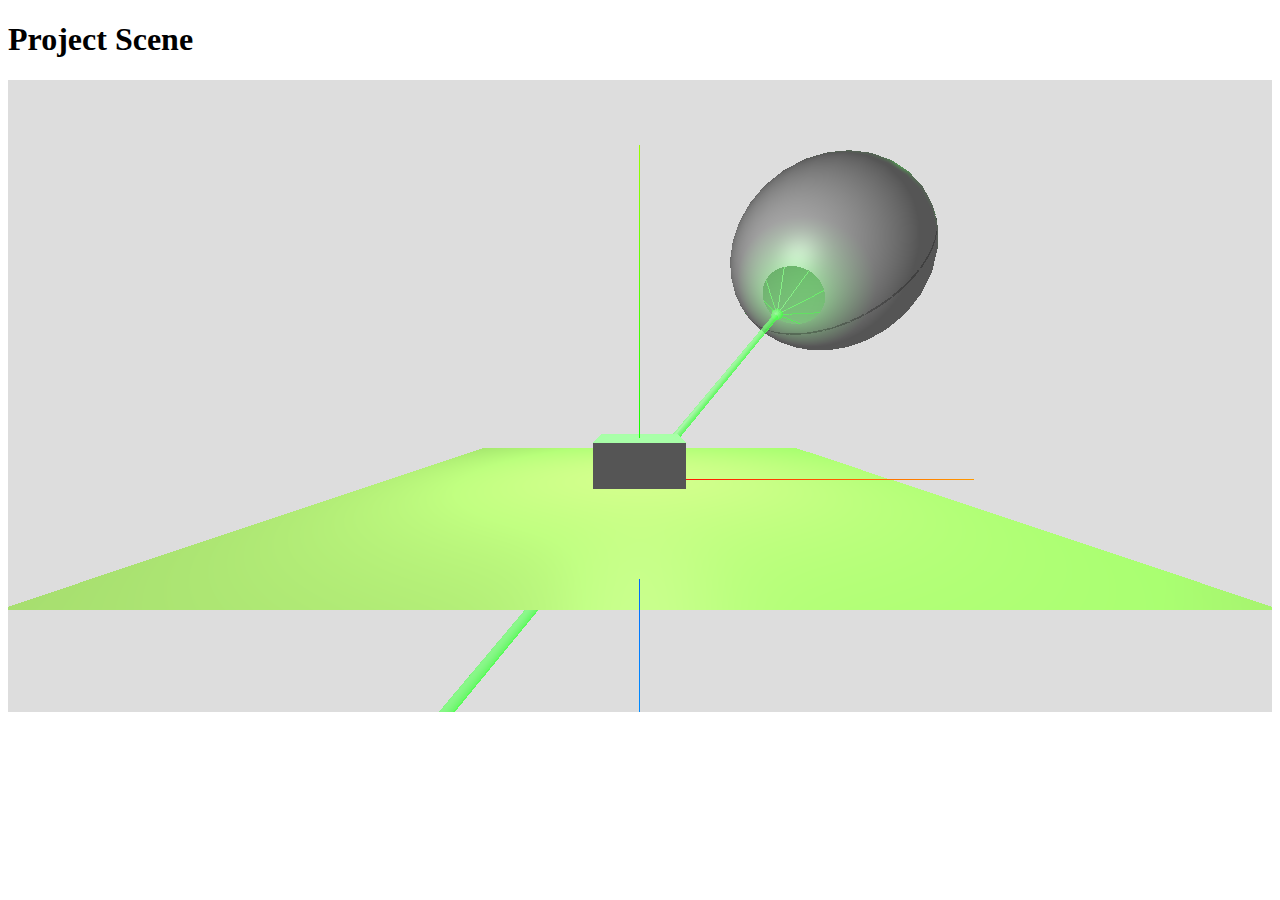
==== project_scene.html @ 2bed8ee9 "FInished changing over from a TW renderer to a standard renderer function." ====
<!DOCTYPE html>
<html lang="en">

<head>
    <meta http-equiv="Content-Type" content="text/html; charset=UTF-8">

    <title>Project Scene</title>
    <link href="./css/styles.css" rel="stylesheet" type="text/css">
    <style>
        canvas {
            display: block;
            margin: 10px auto;
            width: 100%;
            height: 100%;
        }
    </style>

    <script src="./js/three.js"></script>
    <script src="./js/OrbitControls.js"></script>
    <script src="./js/tw.js"></script>
    <script src="./js/SceneUtils.js"></script>
</head>

<body>
    <h1>Project Scene</h1>
    <script>
        // ================================================================
        // Add Global Parameters:

        var plainParams = {
            width: 30,
            height: 30,
            wSegments: 10, // width segments
            hSegments: 10, // height segments
        }
        var deathStarParams = {
            // ---- coordinate positions: -----
            X: 20,
            Y: 20,
            Z: -20,
            // ----- Outer shell (hull): ------
            hullRadius: 10,
            hullWSegments: 32,
            hullHSegments: 32,
            hullThetaStart: 0.3,
            // ----- cannon: ------------------
            //cannonThetaStart: -0.3,
            cannonThetaLength: -0.3, // Inverse of the theta start on the hull.
            //cannonThetaLength: -Math.PI * 4,
        }
        var laserParams = {
            // cone base ( 8 merged lasers ):
            laserMergeRadius: 2, 
            laserMergeHeight: 4,
            laserMergeRSegs: 8, // Radial segments
            laserMergeOpenEnded: true,
            // ----- laserBeam base: ----------
            beamBaseRadius: 0.5,
            // ----- laserbeam proper: --------
            beamRadius: 0.25,
            beamHeight: Math.abs(deathStarParams.X) + Math.abs(deathStarParams.Z),
        }
        var explosionParams = {
            coreRadius: 8,
            coreSegments: 32, // width segments
        }
        var pointLightParams = {
            intensity: 1,
            distance: 0,
            decay: 2,
        }
        var cameraParams = {
            near: 1,
            far: 250,
            fov: 75,                // degrees
            aspectRatio: 700 / 500,   // from dimensions of the canvas, see CSS
            atX: 0, //0
            atY: 0, //0
            atZ: 0, //0
            eyeX: 30, //30
            eyeY: 50, //50
            eyeZ: -75, //-75
            upX: 0,
            upY: 1,
            upZ: 0
        };

        // ================================================================
        // Add materials:

        var sceneMaterials = [
            // 0. Material for Tatooine's desert floor.
            new THREE.MeshPhongMaterial({
                color: new THREE.Color("tan"), // color
                side: THREE.DoubleSide, // sides
            }),
            // 1. Material for the death-star frame ("hull").
            new THREE.MeshPhongMaterial({
                color: new THREE.Color("darkgrey"), // color
                side: THREE.SingleSide, // sides: show outside surface
            }),
            // 2. Material for the concave sphere / cannon of the Death Star
            new THREE.MeshPhongMaterial({
                color: new THREE.Color("grey"),
                side: THREE.DoubleSide,
            }),
            // 3. Phong material used for the 8-laser base of the Death Star:
            new THREE.MeshPhongMaterial({
                color: new THREE.Color("lightgreen"),
                side: THREE.DoubleSide,
                emissive: new THREE.Color("green"),
                emissiveIntensity: 255.0,
                transparent: true,
                opacity: 0.5,
                wireframe: true,
            }),
            // 4. Phong material used for the main laserbeam of the Death Star:
            new THREE.MeshPhongMaterial({
                color: new THREE.Color("lightgreen"),
                side: THREE.DoubleSide,
                emissive: new THREE.Color("green"),
                emissiveIntensity: 255.0,
                transparent: true,
                opacity: 0.75,
            }),
            // 5. Phong material used for the core of a explosion:
            new THREE.MeshPhongMaterial({
                color: new THREE.Color("white"),
                side: THREE.DoubleSide,
                emissive: new THREE.Color("lightyellow"),
                emissiveIntensity: 0.5,
                //transparent: true,
                //opacity: 0.75,
            }),
            // 6. Phong material used for the shockwave of a explosion:
            new THREE.MeshPhongMaterial({
                color: new THREE.Color("lightyellow"),
                side: THREE.DoubleSide,
                emissive: new THREE.Color("yellow"),
                emissiveIntensity: 0.5,
                //transparent: true,
                //opacity: 0.75,
            }),
        ];

        // ================================================================
        // Add functions:
        // ----------------------------------------------------------------
        // Object functions ( lights, meshes, etc. ):
        
        /**
         * MakePlain() creates a template plane geometry, which acts as the
         * desert floor of our scene.
         */
        function makePlain() {

            var params = plainParams;

            var plainGeom = new THREE.PlaneGeometry( 
                params.width,
                params.height,
                params.wSegments,
                params.hSegments,
            );
            var plainMesh = new THREE.Mesh( plainGeom, sceneMaterials[0] );
            // Adjust plain as needed:
            plainMesh.rotation.set( (Math.PI/2), 0, 0 );
            // Return the completed plain:
            return plainMesh;
        }

        /**
         * function makeDeathStar() creates the death star, by generating
         * a new Object3D and calling sub-functions to add meshes into it.
         */
        function makeDeathStar(){

            var params = deathStarParams;

            var deathStar = new THREE.Object3D();

            // Add Death Star hull:
            var hullGeom = new THREE.SphereGeometry( 
                params.hullRadius, // radius
                params.hullWSegments, // width segments
                params.hullHSegments, // height segments
                0, // phiStart ( default )
                (Math.PI * 2), //phiLength ( default )
                params.hullThetaStart, // thetaStart: controls hole in the sphere.
                Math.PI, // thetaLength ( default )
            );
            var hullMesh = new THREE.Mesh( hullGeom, sceneMaterials[1] );
            hullMesh.rotation.set( Math.PI/2, 0, 0); // align mesh to Z axis.

            // Add Death Star cannon:
            var cannonGeom = new THREE.SphereGeometry(
                params.hullRadius, // radius
                params.hullWSegments, // width segments
                params.hullHSegments, // height segments
                0, // phiStart ( default )
                (Math.PI * 2), //phiLength ( default )
                0, // thetaStart (default )
                params.cannonThetaLength, // thetaLength: controls where sphere
                                          // starts generating length-wise.
            );
            var cannonMesh = new THREE.Mesh( cannonGeom, sceneMaterials[2] );
            // Adjust cannon position:
            cannonMesh.position.set( 0, 0, (params.hullRadius * 1.911));
            cannonMesh.rotation.set( (-Math.PI/2), 0, 0); // Fit cannon

            // Add Death Star ring:
            var ringGeometry = new THREE.CylinderGeometry(
                params.hullRadius, // radiusTop
                params.hullRadius, // radiusBottom
                0.25, // height
                64, // radialSegments
                1, // heightSegments
                true, // open-ended
            );
            var ringMesh = new THREE.Mesh( ringGeometry, sceneMaterials[2] );
            ringMesh.rotation.set( (Math.PI/7), 0 ,0);

            // combine meshes into the death star:
            deathStar.add( hullMesh );
            deathStar.add( cannonMesh );
            deathStar.add( ringMesh );

            var laser = addLaser();
            deathStar.add(laser);

            // Adjust base merging lasers to align with the cannon
            laser.rotation.set( (Math.PI/2), 0, 0)
            laser.position.set( 0, 0, ((deathStarParams.hullRadius * 1.87)/2));

            return deathStar;
        }

        /**
         * addLaser() creates the laser the Death Star will shoot. It is comprised
         * of a cone representing 8 joining lasers at the base, as well as one
         * main laser which can be adjusted and illuminated dynamically.
         */
        function addLaser() {

            var params = laserParams;

            var laser = new THREE.Object3D();

            // Make the 8-beam conjoining base of the laser from a cone:
            var laserBaseGeom = new THREE.ConeGeometry( 
                (deathStarParams.hullThetaStart * deathStarParams.hullRadius) + 0.1, // radius
                //params.laserMergeRadius, // radius
                params.laserMergeHeight, // height
                params.laserMergeRSegs, // radial segments
                1, // height segments
                params.laserMergeOpenEnded, // open-ended.
            );
            var laserBaseMesh = new THREE.Mesh( laserBaseGeom, sceneMaterials[3] );
            laserBaseMesh.position.set( 0, (params.laserMergeHeight/2), 0);
            laser.add( laserBaseMesh );

            // Add illumination to the merging lasers.
            var baseLight = makePointLight("green");
            baseLight.position.set( 0, (params.laserMergeHeight), 0);
            laser.add(baseLight);

            // Add conjoining point of all 8 lasers:
            var beamBaseGeom = new THREE.SphereGeometry( params.beamBaseRadius, 16 );
            var beamBaseMesh = new THREE.Mesh( beamBaseGeom, sceneMaterials[4] );
            beamBaseMesh.position.set( 0, (params.laserMergeHeight), 0);
            laser.add( beamBaseMesh );

            // Add the main laserbeam cylander:
            var mainLaserGeom = new THREE.CylinderGeometry(
                params.beamRadius, // cylander top radius
                params.beamRadius, // cylander radius bottom
                params.beamHeight, // cylander height
            );
            var mainLaserMesh = new THREE.Mesh( mainLaserGeom, sceneMaterials[4] );
            // Adjust the laserbeam so that it starts from the beam base always:
            mainLaserMesh.position.set( 0, (params.beamHeight/2)+params.laserMergeHeight, 0)
            laser.add( mainLaserMesh );

            // Add illumination to the main laserbeam:
            var laserLight = makeLaserLight();
            laserLight.position.set( 0, params.laserMergeHeight, 0 );
            laser.add( laserLight );

            return laser;
        }

        /**
         * makeExplosion() generates an explosion at the origin, used to indicate 
         * the detonation of the Death Star's laserbeam on Tatooine.
         */
        function makeExplosion() {

            var params = explosionParams;

            var explosion = new THREE.Object3D();

            // Add a central core to the explosion:
            var coreGeom = new THREE.SphereGeometry(
                params.coreRadius, // radius
                params.coreSegments, // Width segments
                params.coreSegments, // Height segments
            );
            var coreMesh = new THREE.Mesh( coreGeom, sceneMaterials[5] );
            explosion.add( coreMesh );

            // Add the shockwave to the explosion:
            var waveGeom = new THREE.RingGeometry(
                params.coreRadius, // inner radius
                params.coreRadius * ( params.coreRadius / 5 ), // outer radius
                32, // theta segments ( roundness )
                1, // phi segemnts
            );
            var waveMesh = new THREE.Mesh( waveGeom, sceneMaterials[6] );
            waveMesh.rotation.set(Math.PI/2, 0, 0);
            waveMesh.position.set( 0, 0.5, 0 );
            explosion.add( waveMesh );

            // Add illumination to the explosion:
            var pointLight = makePointLight("lightyellow");
            pointLight.position.set( 0, 0.5, 0);
            explosion.add( pointLight );

            // Return the completed explosion:
            return explosion;
        }

         // ----------------------------------------------------------------
        // Lighting functions:
        // This is where we will add the ambient light, the point lights from
        // the twin suns, and the directional/spotlight from the laser.

        /**
         * makeAmbientLight() generates a new ambient light to illuminate the scene.
         */
        function makeAmbientLight() {
            
            var ambientLight = new THREE.AmbientLight(
                new THREE.Color("grey"), // color
                1 // intensity
            );

            return ambientLight;
        }

        /**
         * makePointLight() generates a new point light. Used with the twin suns
         * of the scene.
         */
        function makePointLight( lightColor ) {

            var params = pointLightParams;
            var pointLight = new THREE.PointLight(
                new THREE.Color( lightColor ),
                params.intensity,
                params.distance,
                params.decay,
            );
            return pointLight;
        }

        /**
         * makeLaserLight() creates a new directional light, which is then
         * applied to the Death Star laser to help make it glow / illuminate buildings.
         */
        function makeLaserLight() {

            var laserLight = new THREE.DirectionalLight(
                new THREE.Color("green"), // color
                1, // intensity
            );
            // Since the light's target is automatically the origin, no target is needed.
            return laserLight;
        }
        

        // ----------------------------------------------------------------
        // GUI / animation / camera functions:

        /**
         * updateDeathStar() takes the parameters for the Death Star's
         * position and updates them, then re-renders the scene accordingly.
         * This will be used for animation purposes.
         */
        function updateDeathStar() {

            var params = deathStarParams;
            deathStar.position.set( 
                params.X,
                params.Y,
                params.Z,
            );
            deathStar.lookAt( 0, 0, 0); // Lock Death Star to face origin point.
        }

        /**
         * makeCamera() generates a new adjustible camera for the scene.
         */
        function makeCamera() {

            var params = cameraParams;

            var camera = new THREE.PerspectiveCamera(
                params.fov,
                params.aspectRatio,
                params.near,
                params.far,
            );
            // Adjust camera position:
            camera.position.set(params.eyeX, params.eyeY, params.eyeZ);
            camera.up.set(params.upX, params.upY, params.upZ);
            camera.lookAt(new THREE.Vector3(params.atX, params.atY, params.atZ));
            return camera;
        }
        /*
        function setupCamera(cameraParameters) {
            // Set up an abbreviation 
            var cp = cameraParameters;
            // Create an initial camera with the desired shape
            var camera = new THREE.PerspectiveCamera(cp.fov, cp.aspectRatio, cp.near, cp.far);
            // Set the camera location and orientation
            camera.position.set(cp.eyeX, cp.eyeY, cp.eyeZ);
            camera.up.set(cp.upX, cp.upY, cp.upZ);
            camera.lookAt(new THREE.Vector3(cp.atX, cp.atY, cp.atZ));
            return camera;
        }
        */

        function render() {
            // A render function; assume global variables scene, renderer, and camera
            renderer.render(scene, camera);
        }

        // ================================================================
        //                 BUILD SCENE:
        // ================================================================
        
        var scene = new THREE.Scene();

        // ----------------------------------------------------------------
        // Add renderer:
        var renderer = new THREE.WebGLRenderer();
        // ----------------------------------------------------------------
        // Add camera:
        var camera = makeCamera();
        scene.add(camera);
        // ----------------------------------------------------------------
        // Add objects:
        var ambientLight = makeAmbientLight();
        scene.add(ambientLight);

        var testPointLight = makePointLight("grey");
        testPointLight.position.set( 0, 15, 0);
        scene.add(testPointLight);

        var desert = makePlain();
        scene.add(desert);

        var deathStar = makeDeathStar();
        scene.add(deathStar);

        updateDeathStar();

        var explosion = makeExplosion();
        //scene.add(explosion);

        var testBuilding = new THREE.BoxGeometry(5, 5, 5);
        var testMesh =  new THREE.Mesh( testBuilding, sceneMaterials[1] );
        scene.add( testMesh );

        // Render the complete scene.
        render();

        // ================================================================
        // Add camera setup:

        var state = TW.cameraSetup(renderer,
            scene,
            {
                minx: -10, maxx: 10,
                miny: 0, maxy: 10,
                minz: -10, maxz: 10
            });
        
        state.axisHelper.visible = true;
        TW.render();

        // ================================================================
        // Add GUI:





    </script>
</body>

</html>
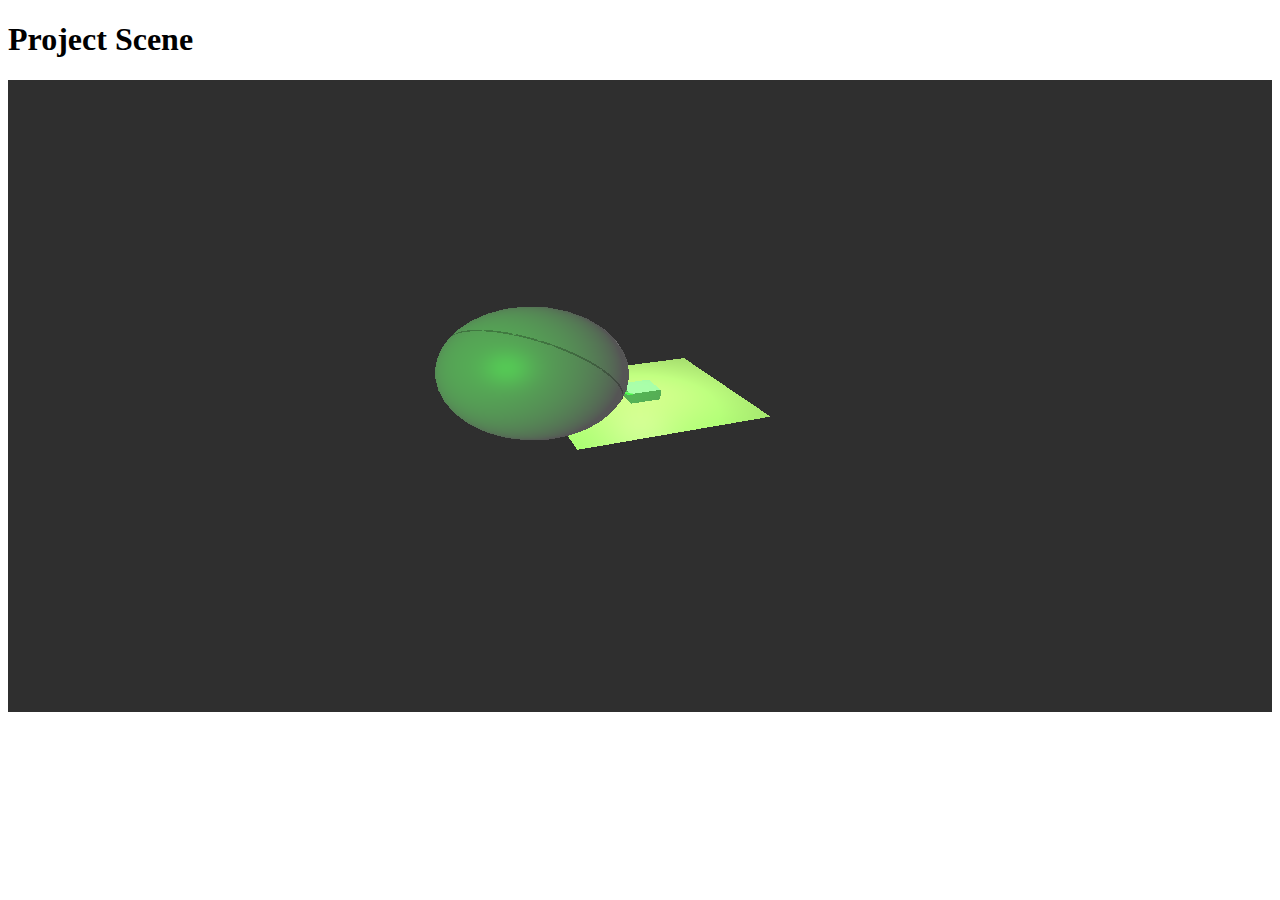
==== commit e593bc9b: "Disabled remaining TW camera setup. Controls can now toggle between orbital and fixed. Adding in key" ====
--- a/project_scene.html
+++ b/project_scene.html
@@ -416,19 +416,24 @@
             camera.lookAt(new THREE.Vector3(params.atX, params.atY, params.atZ));
             return camera;
         }
-        /*
-        function setupCamera(cameraParameters) {
-            // Set up an abbreviation 
-            var cp = cameraParameters;
-            // Create an initial camera with the desired shape
-            var camera = new THREE.PerspectiveCamera(cp.fov, cp.aspectRatio, cp.near, cp.far);
-            // Set the camera location and orientation
-            camera.position.set(cp.eyeX, cp.eyeY, cp.eyeZ);
-            camera.up.set(cp.upX, cp.upY, cp.upZ);
-            camera.lookAt(new THREE.Vector3(cp.atX, cp.atY, cp.atZ));
-            return camera;
-        }
-        */
+        
+        function updateCamera() {
+            scene.remove(camera);
+            camera = makeCamera();
+            scene.add(camera);
+
+            if (enableOrbitControls) {
+                cameraControls = new THREE.OrbitControls(camera, canvas);
+                setupCameraControls(cameraControls);
+            }
+            render();
+        }
+
+        function setupCameraControls(cameraControls) {
+            cameraControls.addEventListener('change', render);
+            cameraControls.update();
+            console.log("setUpCameraControls: Camera controls set.")
+        }
 
         function render() {
             // A render function; assume global variables scene, renderer, and camera
@@ -444,10 +449,27 @@
         // ----------------------------------------------------------------
         // Add renderer:
         var renderer = new THREE.WebGLRenderer();
+
+        // ----------------------------------------------------------------
+        // Add canvas:             
+        var canvas = renderer.domElement;
+        var parent = document.body;
+        parent.appendChild(canvas);
+        renderer.setSize(canvas.clientWidth, canvas.clientHeight);
+        renderer.setClearColor(new THREE.Color(0x2f2f2f), 1);
+
         // ----------------------------------------------------------------
         // Add camera:
         var camera = makeCamera();
         scene.add(camera);
+
+        var enableOrbitControls = true;
+
+        var cameraControls = new THREE.OrbitControls(camera, canvas);
+        if (enableOrbitControls == true ) { //only configure if we enable it
+            //set up camera controls so we can use mouse to pan around scene
+            setupCameraControls(cameraControls);
+        }
         // ----------------------------------------------------------------
         // Add objects:
         var ambientLight = makeAmbientLight();
@@ -478,6 +500,7 @@
         // ================================================================
         // Add camera setup:
 
+        /*
         var state = TW.cameraSetup(renderer,
             scene,
             {
@@ -488,6 +511,7 @@
         
         state.axisHelper.visible = true;
         TW.render();
+        */
 
         // ================================================================
         // Add GUI:
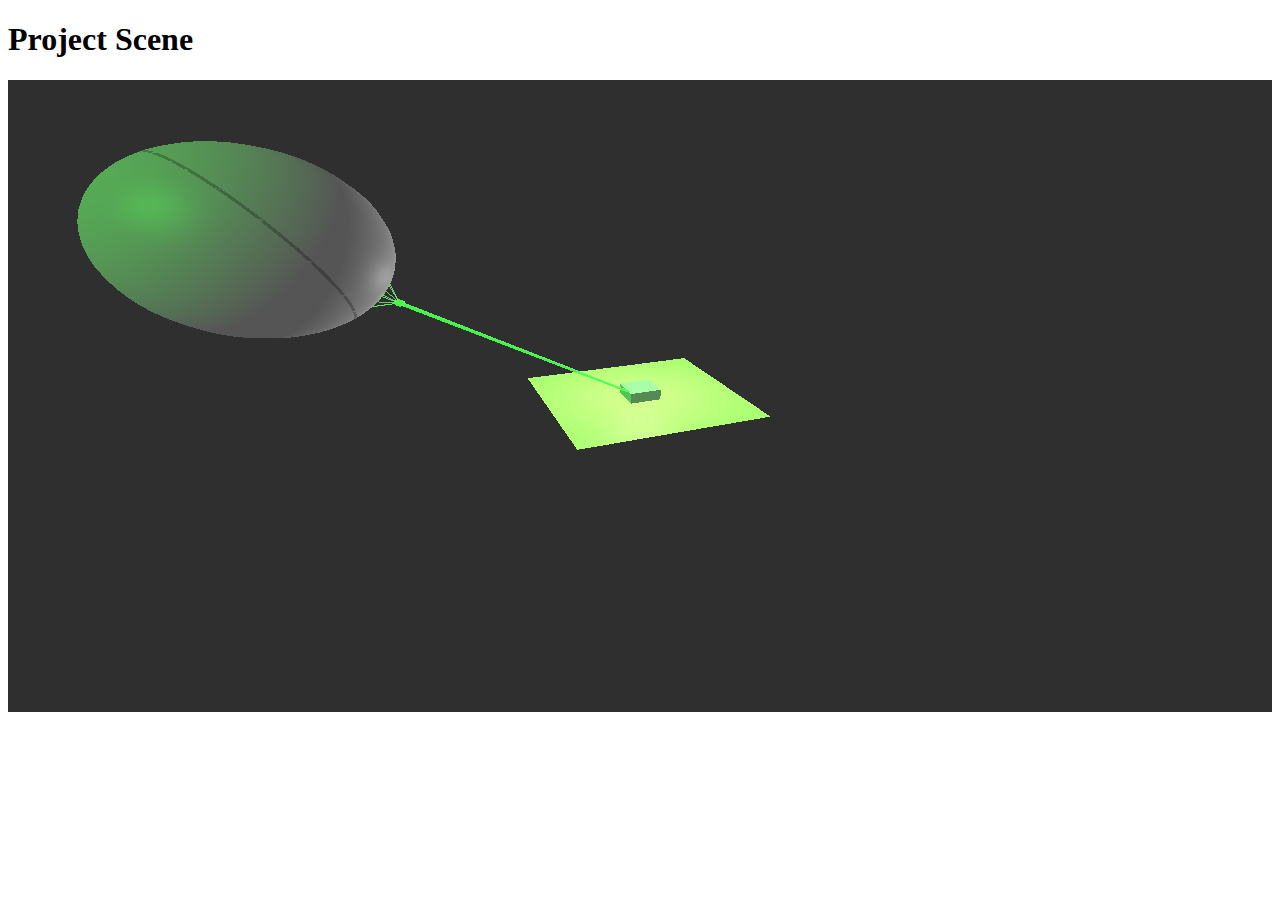
==== commit f5e19e5f: "I have added some basic camera angles the user may now change between with buttons 1 and 2." ====
--- a/project_scene.html
+++ b/project_scene.html
@@ -35,8 +35,8 @@
         }
         var deathStarParams = {
             // ---- coordinate positions: -----
-            X: 20,
-            Y: 20,
+            X: 40,
+            Y: 40,
             Z: -20,
             // ----- Outer shell (hull): ------
             hullRadius: 10,
@@ -72,8 +72,8 @@
         var cameraParams = {
             near: 1,
             far: 250,
-            fov: 75,                // degrees
-            aspectRatio: 700 / 500,   // from dimensions of the canvas, see CSS
+            fov: 75, // degrees
+            aspectRatio: 700 / 500, // from dimensions of the canvas, see CSS
             atX: 0, //0
             atY: 0, //0
             atZ: 0, //0
@@ -463,7 +463,7 @@
         var camera = makeCamera();
         scene.add(camera);
 
-        var enableOrbitControls = true;
+        var enableOrbitControls = false; // !!! IMPORTANT !!! 
 
         var cameraControls = new THREE.OrbitControls(camera, canvas);
         if (enableOrbitControls == true ) { //only configure if we enable it
@@ -498,20 +498,35 @@
         render();
 
         // ================================================================
-        // Add camera setup:
-
-        /*
-        var state = TW.cameraSetup(renderer,
-            scene,
-            {
-                minx: -10, maxx: 10,
-                miny: 0, maxy: 10,
-                minz: -10, maxz: 10
-            });
-        
-        state.axisHelper.visible = true;
-        TW.render();
-        */
+        // Add camera controls:
+
+        document.addEventListener("keypress", (event) => {
+            const key = event.key;
+            switch(key) {
+                case "1": // Origin, looking towards the Death Star.
+                    // change camera position:
+                    cameraParams.eyeX = (deathStarParams.X/2)*-1;
+                    cameraParams.eyeY = 3;
+                    cameraParams.eyeZ = (deathStarParams.Z/2)*-1;
+                    // change camera target:
+                    cameraParams.atX = deathStarParams.X;
+                    cameraParams.atY = deathStarParams.Y/2;
+                    cameraParams.atZ = deathStarParams.Z;
+                    updateCamera();
+                    break;
+                case "2": // The bridge of the Death Star, looking at Tatooine
+                    // change camera position:
+                    cameraParams.eyeX = deathStarParams.X;
+                    cameraParams.eyeY = deathStarParams.Y;
+                    cameraParams.eyeZ = deathStarParams.Z;
+                    // change camera target:
+                    cameraParams.atX = 0;
+                    cameraParams.atY = 0;
+                    cameraParams.atZ = 0;
+                    updateCamera();
+                    break;
+            }
+        });
 
         // ================================================================
         // Add GUI:
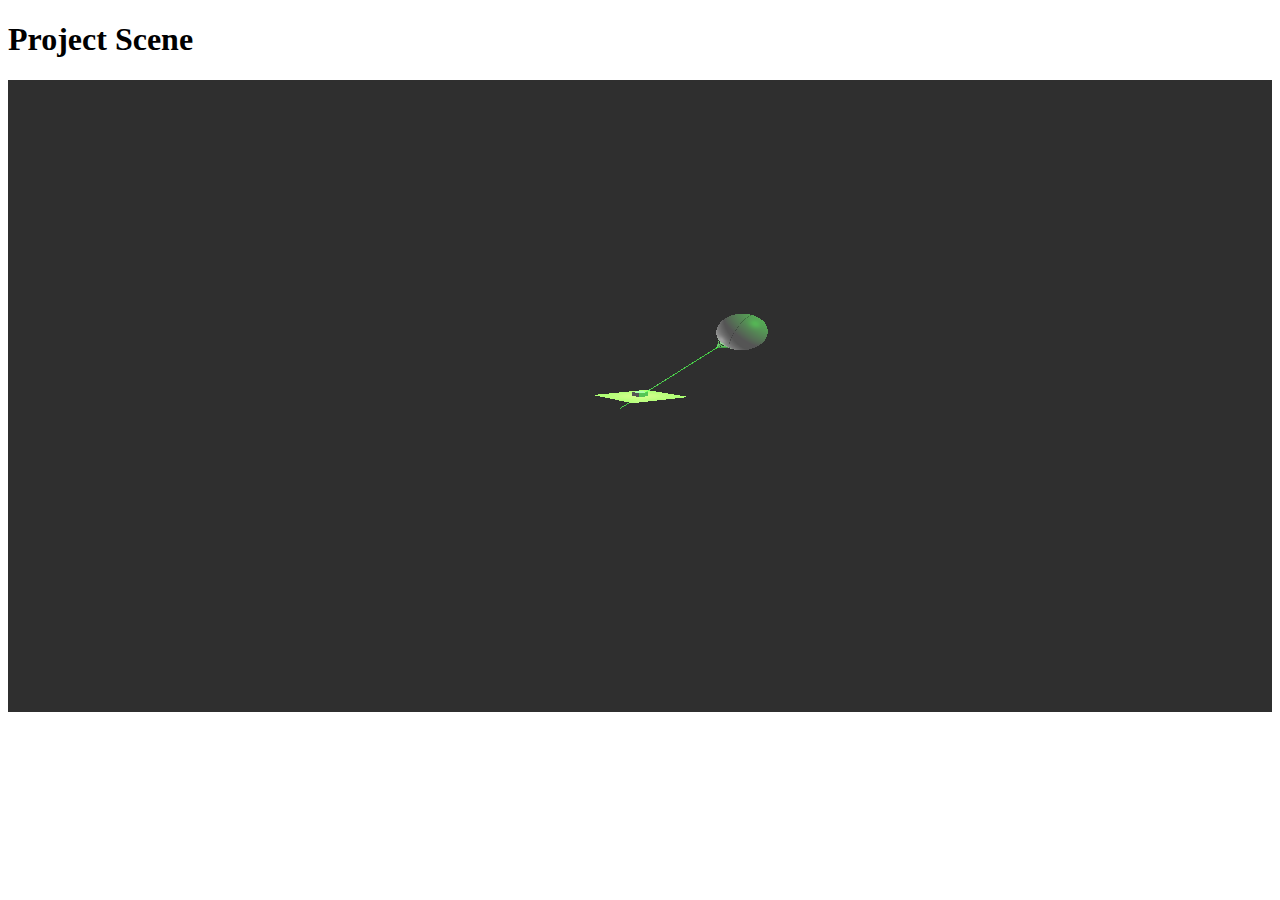
==== commit 891fad5e: "change: relocate camera functions to js/utils/js" ====
--- a/project_scene.html
+++ b/project_scene.html
@@ -1,541 +1,505 @@
 <!DOCTYPE html>
 <html lang="en">
-
-<head>
-    <meta http-equiv="Content-Type" content="text/html; charset=UTF-8">
-
-    <title>Project Scene</title>
-    <link href="./css/styles.css" rel="stylesheet" type="text/css">
-    <style>
-        canvas {
-            display: block;
-            margin: 10px auto;
-            width: 100%;
-            height: 100%;
-        }
-    </style>
-
-    <script src="./js/three.js"></script>
-    <script src="./js/OrbitControls.js"></script>
-    <script src="./js/tw.js"></script>
-    <script src="./js/SceneUtils.js"></script>
-</head>
-
-<body>
-    <h1>Project Scene</h1>
-    <script>
-        // ================================================================
-        // Add Global Parameters:
-
-        var plainParams = {
-            width: 30,
-            height: 30,
-            wSegments: 10, // width segments
-            hSegments: 10, // height segments
-        }
-        var deathStarParams = {
-            // ---- coordinate positions: -----
-            X: 40,
-            Y: 40,
-            Z: -20,
-            // ----- Outer shell (hull): ------
-            hullRadius: 10,
-            hullWSegments: 32,
-            hullHSegments: 32,
-            hullThetaStart: 0.3,
-            // ----- cannon: ------------------
-            //cannonThetaStart: -0.3,
-            cannonThetaLength: -0.3, // Inverse of the theta start on the hull.
-            //cannonThetaLength: -Math.PI * 4,
-        }
-        var laserParams = {
-            // cone base ( 8 merged lasers ):
-            laserMergeRadius: 2, 
-            laserMergeHeight: 4,
-            laserMergeRSegs: 8, // Radial segments
-            laserMergeOpenEnded: true,
-            // ----- laserBeam base: ----------
-            beamBaseRadius: 0.5,
-            // ----- laserbeam proper: --------
-            beamRadius: 0.25,
-            beamHeight: Math.abs(deathStarParams.X) + Math.abs(deathStarParams.Z),
-        }
-        var explosionParams = {
-            coreRadius: 8,
-            coreSegments: 32, // width segments
-        }
-        var pointLightParams = {
-            intensity: 1,
-            distance: 0,
-            decay: 2,
-        }
-        var cameraParams = {
-            near: 1,
-            far: 250,
-            fov: 75, // degrees
-            aspectRatio: 700 / 500, // from dimensions of the canvas, see CSS
-            atX: 0, //0
-            atY: 0, //0
-            atZ: 0, //0
-            eyeX: 30, //30
-            eyeY: 50, //50
-            eyeZ: -75, //-75
-            upX: 0,
-            upY: 1,
-            upZ: 0
-        };
-
-        // ================================================================
-        // Add materials:
-
-        var sceneMaterials = [
-            // 0. Material for Tatooine's desert floor.
-            new THREE.MeshPhongMaterial({
-                color: new THREE.Color("tan"), // color
-                side: THREE.DoubleSide, // sides
-            }),
-            // 1. Material for the death-star frame ("hull").
-            new THREE.MeshPhongMaterial({
-                color: new THREE.Color("darkgrey"), // color
-                side: THREE.SingleSide, // sides: show outside surface
-            }),
-            // 2. Material for the concave sphere / cannon of the Death Star
-            new THREE.MeshPhongMaterial({
-                color: new THREE.Color("grey"),
-                side: THREE.DoubleSide,
-            }),
-            // 3. Phong material used for the 8-laser base of the Death Star:
-            new THREE.MeshPhongMaterial({
-                color: new THREE.Color("lightgreen"),
-                side: THREE.DoubleSide,
-                emissive: new THREE.Color("green"),
-                emissiveIntensity: 255.0,
-                transparent: true,
-                opacity: 0.5,
-                wireframe: true,
-            }),
-            // 4. Phong material used for the main laserbeam of the Death Star:
-            new THREE.MeshPhongMaterial({
-                color: new THREE.Color("lightgreen"),
-                side: THREE.DoubleSide,
-                emissive: new THREE.Color("green"),
-                emissiveIntensity: 255.0,
-                transparent: true,
-                opacity: 0.75,
-            }),
-            // 5. Phong material used for the core of a explosion:
-            new THREE.MeshPhongMaterial({
-                color: new THREE.Color("white"),
-                side: THREE.DoubleSide,
-                emissive: new THREE.Color("lightyellow"),
-                emissiveIntensity: 0.5,
-                //transparent: true,
-                //opacity: 0.75,
-            }),
-            // 6. Phong material used for the shockwave of a explosion:
-            new THREE.MeshPhongMaterial({
-                color: new THREE.Color("lightyellow"),
-                side: THREE.DoubleSide,
-                emissive: new THREE.Color("yellow"),
-                emissiveIntensity: 0.5,
-                //transparent: true,
-                //opacity: 0.75,
-            }),
-        ];
-
-        // ================================================================
-        // Add functions:
-        // ----------------------------------------------------------------
-        // Object functions ( lights, meshes, etc. ):
-        
-        /**
-         * MakePlain() creates a template plane geometry, which acts as the
-         * desert floor of our scene.
-         */
-        function makePlain() {
-
-            var params = plainParams;
-
-            var plainGeom = new THREE.PlaneGeometry( 
-                params.width,
-                params.height,
-                params.wSegments,
-                params.hSegments,
-            );
-            var plainMesh = new THREE.Mesh( plainGeom, sceneMaterials[0] );
-            // Adjust plain as needed:
-            plainMesh.rotation.set( (Math.PI/2), 0, 0 );
-            // Return the completed plain:
-            return plainMesh;
-        }
-
-        /**
-         * function makeDeathStar() creates the death star, by generating
-         * a new Object3D and calling sub-functions to add meshes into it.
-         */
-        function makeDeathStar(){
-
-            var params = deathStarParams;
-
-            var deathStar = new THREE.Object3D();
-
-            // Add Death Star hull:
-            var hullGeom = new THREE.SphereGeometry( 
-                params.hullRadius, // radius
-                params.hullWSegments, // width segments
-                params.hullHSegments, // height segments
-                0, // phiStart ( default )
-                (Math.PI * 2), //phiLength ( default )
-                params.hullThetaStart, // thetaStart: controls hole in the sphere.
-                Math.PI, // thetaLength ( default )
-            );
-            var hullMesh = new THREE.Mesh( hullGeom, sceneMaterials[1] );
-            hullMesh.rotation.set( Math.PI/2, 0, 0); // align mesh to Z axis.
-
-            // Add Death Star cannon:
-            var cannonGeom = new THREE.SphereGeometry(
-                params.hullRadius, // radius
-                params.hullWSegments, // width segments
-                params.hullHSegments, // height segments
-                0, // phiStart ( default )
-                (Math.PI * 2), //phiLength ( default )
-                0, // thetaStart (default )
-                params.cannonThetaLength, // thetaLength: controls where sphere
-                                          // starts generating length-wise.
-            );
-            var cannonMesh = new THREE.Mesh( cannonGeom, sceneMaterials[2] );
-            // Adjust cannon position:
-            cannonMesh.position.set( 0, 0, (params.hullRadius * 1.911));
-            cannonMesh.rotation.set( (-Math.PI/2), 0, 0); // Fit cannon
-
-            // Add Death Star ring:
-            var ringGeometry = new THREE.CylinderGeometry(
-                params.hullRadius, // radiusTop
-                params.hullRadius, // radiusBottom
-                0.25, // height
-                64, // radialSegments
-                1, // heightSegments
-                true, // open-ended
-            );
-            var ringMesh = new THREE.Mesh( ringGeometry, sceneMaterials[2] );
-            ringMesh.rotation.set( (Math.PI/7), 0 ,0);
-
-            // combine meshes into the death star:
-            deathStar.add( hullMesh );
-            deathStar.add( cannonMesh );
-            deathStar.add( ringMesh );
-
-            var laser = addLaser();
-            deathStar.add(laser);
-
-            // Adjust base merging lasers to align with the cannon
-            laser.rotation.set( (Math.PI/2), 0, 0)
-            laser.position.set( 0, 0, ((deathStarParams.hullRadius * 1.87)/2));
-
-            return deathStar;
-        }
-
-        /**
-         * addLaser() creates the laser the Death Star will shoot. It is comprised
-         * of a cone representing 8 joining lasers at the base, as well as one
-         * main laser which can be adjusted and illuminated dynamically.
-         */
-        function addLaser() {
-
-            var params = laserParams;
-
-            var laser = new THREE.Object3D();
-
-            // Make the 8-beam conjoining base of the laser from a cone:
-            var laserBaseGeom = new THREE.ConeGeometry( 
-                (deathStarParams.hullThetaStart * deathStarParams.hullRadius) + 0.1, // radius
-                //params.laserMergeRadius, // radius
-                params.laserMergeHeight, // height
-                params.laserMergeRSegs, // radial segments
-                1, // height segments
-                params.laserMergeOpenEnded, // open-ended.
-            );
-            var laserBaseMesh = new THREE.Mesh( laserBaseGeom, sceneMaterials[3] );
-            laserBaseMesh.position.set( 0, (params.laserMergeHeight/2), 0);
-            laser.add( laserBaseMesh );
-
-            // Add illumination to the merging lasers.
-            var baseLight = makePointLight("green");
-            baseLight.position.set( 0, (params.laserMergeHeight), 0);
-            laser.add(baseLight);
-
-            // Add conjoining point of all 8 lasers:
-            var beamBaseGeom = new THREE.SphereGeometry( params.beamBaseRadius, 16 );
-            var beamBaseMesh = new THREE.Mesh( beamBaseGeom, sceneMaterials[4] );
-            beamBaseMesh.position.set( 0, (params.laserMergeHeight), 0);
-            laser.add( beamBaseMesh );
-
-            // Add the main laserbeam cylander:
-            var mainLaserGeom = new THREE.CylinderGeometry(
-                params.beamRadius, // cylander top radius
-                params.beamRadius, // cylander radius bottom
-                params.beamHeight, // cylander height
-            );
-            var mainLaserMesh = new THREE.Mesh( mainLaserGeom, sceneMaterials[4] );
-            // Adjust the laserbeam so that it starts from the beam base always:
-            mainLaserMesh.position.set( 0, (params.beamHeight/2)+params.laserMergeHeight, 0)
-            laser.add( mainLaserMesh );
-
-            // Add illumination to the main laserbeam:
-            var laserLight = makeLaserLight();
-            laserLight.position.set( 0, params.laserMergeHeight, 0 );
-            laser.add( laserLight );
-
-            return laser;
-        }
-
-        /**
-         * makeExplosion() generates an explosion at the origin, used to indicate 
-         * the detonation of the Death Star's laserbeam on Tatooine.
-         */
-        function makeExplosion() {
-
-            var params = explosionParams;
-
-            var explosion = new THREE.Object3D();
-
-            // Add a central core to the explosion:
-            var coreGeom = new THREE.SphereGeometry(
-                params.coreRadius, // radius
-                params.coreSegments, // Width segments
-                params.coreSegments, // Height segments
-            );
-            var coreMesh = new THREE.Mesh( coreGeom, sceneMaterials[5] );
-            explosion.add( coreMesh );
-
-            // Add the shockwave to the explosion:
-            var waveGeom = new THREE.RingGeometry(
-                params.coreRadius, // inner radius
-                params.coreRadius * ( params.coreRadius / 5 ), // outer radius
-                32, // theta segments ( roundness )
-                1, // phi segemnts
-            );
-            var waveMesh = new THREE.Mesh( waveGeom, sceneMaterials[6] );
-            waveMesh.rotation.set(Math.PI/2, 0, 0);
-            waveMesh.position.set( 0, 0.5, 0 );
-            explosion.add( waveMesh );
-
-            // Add illumination to the explosion:
-            var pointLight = makePointLight("lightyellow");
-            pointLight.position.set( 0, 0.5, 0);
-            explosion.add( pointLight );
-
-            // Return the completed explosion:
-            return explosion;
-        }
-
-         // ----------------------------------------------------------------
-        // Lighting functions:
-        // This is where we will add the ambient light, the point lights from
-        // the twin suns, and the directional/spotlight from the laser.
-
-        /**
-         * makeAmbientLight() generates a new ambient light to illuminate the scene.
-         */
-        function makeAmbientLight() {
-            
-            var ambientLight = new THREE.AmbientLight(
-                new THREE.Color("grey"), // color
-                1 // intensity
-            );
-
-            return ambientLight;
-        }
-
-        /**
-         * makePointLight() generates a new point light. Used with the twin suns
-         * of the scene.
-         */
-        function makePointLight( lightColor ) {
-
-            var params = pointLightParams;
-            var pointLight = new THREE.PointLight(
-                new THREE.Color( lightColor ),
-                params.intensity,
-                params.distance,
-                params.decay,
-            );
-            return pointLight;
-        }
-
-        /**
-         * makeLaserLight() creates a new directional light, which is then
-         * applied to the Death Star laser to help make it glow / illuminate buildings.
-         */
-        function makeLaserLight() {
-
-            var laserLight = new THREE.DirectionalLight(
-                new THREE.Color("green"), // color
-                1, // intensity
-            );
-            // Since the light's target is automatically the origin, no target is needed.
-            return laserLight;
-        }
-        
-
-        // ----------------------------------------------------------------
-        // GUI / animation / camera functions:
-
-        /**
-         * updateDeathStar() takes the parameters for the Death Star's
-         * position and updates them, then re-renders the scene accordingly.
-         * This will be used for animation purposes.
-         */
-        function updateDeathStar() {
-
-            var params = deathStarParams;
-            deathStar.position.set( 
-                params.X,
-                params.Y,
-                params.Z,
-            );
-            deathStar.lookAt( 0, 0, 0); // Lock Death Star to face origin point.
-        }
-
-        /**
-         * makeCamera() generates a new adjustible camera for the scene.
-         */
-        function makeCamera() {
-
-            var params = cameraParams;
-
-            var camera = new THREE.PerspectiveCamera(
-                params.fov,
-                params.aspectRatio,
-                params.near,
-                params.far,
-            );
-            // Adjust camera position:
-            camera.position.set(params.eyeX, params.eyeY, params.eyeZ);
-            camera.up.set(params.upX, params.upY, params.upZ);
-            camera.lookAt(new THREE.Vector3(params.atX, params.atY, params.atZ));
-            return camera;
-        }
-        
-        function updateCamera() {
-            scene.remove(camera);
-            camera = makeCamera();
+    <head>
+        <meta http-equiv="Content-Type" content="text/html; charset=UTF-8" />
+
+        <title>Project Scene</title>
+        <link href="./css/styles.css" rel="stylesheet" type="text/css" />
+        <style>
+            canvas {
+                display: block;
+                margin: 10px auto;
+                width: 100%;
+                height: 100%;
+            }
+        </style>
+
+        <script src="./js/three.js"></script>
+        <script src="./js/OrbitControls.js"></script>
+        <script src="./js/tw.js"></script>
+        <script src="./js/SceneUtils.js"></script>
+
+        <script src="./js/utils.js"></script>
+    </head>
+
+    <body>
+        <h1>Project Scene</h1>
+        <script>
+            // ================================================================
+            // Add Global Parameters:
+
+            var plainParams = {
+                width: 30,
+                height: 30,
+                wSegments: 10, // width segments
+                hSegments: 10, // height segments
+            };
+            var deathStarParams = {
+                // ---- coordinate positions: -----
+                X: 40,
+                Y: 40,
+                Z: -20,
+                // ----- Outer shell (hull): ------
+                hullRadius: 10,
+                hullWSegments: 32,
+                hullHSegments: 32,
+                hullThetaStart: 0.3,
+                // ----- cannon: ------------------
+                //cannonThetaStart: -0.3,
+                cannonThetaLength: -0.3, // Inverse of the theta start on the hull.
+                //cannonThetaLength: -Math.PI * 4,
+            };
+            var laserParams = {
+                // cone base ( 8 merged lasers ):
+                laserMergeRadius: 2,
+                laserMergeHeight: 4,
+                laserMergeRSegs: 8, // Radial segments
+                laserMergeOpenEnded: true,
+                // ----- laserBeam base: ----------
+                beamBaseRadius: 0.5,
+                // ----- laserbeam proper: --------
+                beamRadius: 0.25,
+                beamHeight:
+                    Math.abs(deathStarParams.X) + Math.abs(deathStarParams.Z),
+            };
+            var explosionParams = {
+                coreRadius: 8,
+                coreSegments: 32, // width segments
+            };
+            var pointLightParams = {
+                intensity: 1,
+                distance: 0,
+                decay: 2,
+            };
+            let cameraParams = {
+                near: 1,
+                far: 10000,
+                fov: 75, // degrees
+                aspectRatio: window.innerWidth / window.innerHeight, // adjusts based on window size
+                atX: 0,
+                atY: 0,
+                atZ: 0,
+                eyeX: 200,
+                eyeY: 50,
+                eyeZ: 150,
+                upX: 0,
+                upY: 1,
+                upZ: 0,
+            };
+
+            // ================================================================
+            // Add materials:
+
+            var sceneMaterials = [
+                // 0. Material for Tatooine's desert floor.
+                new THREE.MeshPhongMaterial({
+                    color: new THREE.Color("tan"), // color
+                    side: THREE.DoubleSide, // sides
+                }),
+                // 1. Material for the death-star frame ("hull").
+                new THREE.MeshPhongMaterial({
+                    color: new THREE.Color("darkgrey"), // color
+                    side: THREE.SingleSide, // sides: show outside surface
+                }),
+                // 2. Material for the concave sphere / cannon of the Death Star
+                new THREE.MeshPhongMaterial({
+                    color: new THREE.Color("grey"),
+                    side: THREE.DoubleSide,
+                }),
+                // 3. Phong material used for the 8-laser base of the Death Star:
+                new THREE.MeshPhongMaterial({
+                    color: new THREE.Color("lightgreen"),
+                    side: THREE.DoubleSide,
+                    emissive: new THREE.Color("green"),
+                    emissiveIntensity: 255.0,
+                    transparent: true,
+                    opacity: 0.5,
+                    wireframe: true,
+                }),
+                // 4. Phong material used for the main laserbeam of the Death Star:
+                new THREE.MeshPhongMaterial({
+                    color: new THREE.Color("lightgreen"),
+                    side: THREE.DoubleSide,
+                    emissive: new THREE.Color("green"),
+                    emissiveIntensity: 255.0,
+                    transparent: true,
+                    opacity: 0.75,
+                }),
+                // 5. Phong material used for the core of a explosion:
+                new THREE.MeshPhongMaterial({
+                    color: new THREE.Color("white"),
+                    side: THREE.DoubleSide,
+                    emissive: new THREE.Color("lightyellow"),
+                    emissiveIntensity: 0.5,
+                    //transparent: true,
+                    //opacity: 0.75,
+                }),
+                // 6. Phong material used for the shockwave of a explosion:
+                new THREE.MeshPhongMaterial({
+                    color: new THREE.Color("lightyellow"),
+                    side: THREE.DoubleSide,
+                    emissive: new THREE.Color("yellow"),
+                    emissiveIntensity: 0.5,
+                    //transparent: true,
+                    //opacity: 0.75,
+                }),
+            ];
+
+            // ================================================================
+            // Add functions:
+            // ----------------------------------------------------------------
+            // Object functions ( lights, meshes, etc. ):
+
+            /**
+             * MakePlain() creates a template plane geometry, which acts as the
+             * desert floor of our scene.
+             */
+            function makePlain() {
+                var params = plainParams;
+
+                var plainGeom = new THREE.PlaneGeometry(
+                    params.width,
+                    params.height,
+                    params.wSegments,
+                    params.hSegments
+                );
+                var plainMesh = new THREE.Mesh(plainGeom, sceneMaterials[0]);
+                // Adjust plain as needed:
+                plainMesh.rotation.set(Math.PI / 2, 0, 0);
+                // Return the completed plain:
+                return plainMesh;
+            }
+
+            /**
+             * function makeDeathStar() creates the death star, by generating
+             * a new Object3D and calling sub-functions to add meshes into it.
+             */
+            function makeDeathStar() {
+                var params = deathStarParams;
+
+                var deathStar = new THREE.Object3D();
+
+                // Add Death Star hull:
+                var hullGeom = new THREE.SphereGeometry(
+                    params.hullRadius, // radius
+                    params.hullWSegments, // width segments
+                    params.hullHSegments, // height segments
+                    0, // phiStart ( default )
+                    Math.PI * 2, //phiLength ( default )
+                    params.hullThetaStart, // thetaStart: controls hole in the sphere.
+                    Math.PI // thetaLength ( default )
+                );
+                var hullMesh = new THREE.Mesh(hullGeom, sceneMaterials[1]);
+                hullMesh.rotation.set(Math.PI / 2, 0, 0); // align mesh to Z axis.
+
+                // Add Death Star cannon:
+                var cannonGeom = new THREE.SphereGeometry(
+                    params.hullRadius, // radius
+                    params.hullWSegments, // width segments
+                    params.hullHSegments, // height segments
+                    0, // phiStart ( default )
+                    Math.PI * 2, //phiLength ( default )
+                    0, // thetaStart (default )
+                    params.cannonThetaLength // thetaLength: controls where sphere
+                    // starts generating length-wise.
+                );
+                var cannonMesh = new THREE.Mesh(cannonGeom, sceneMaterials[2]);
+                // Adjust cannon position:
+                cannonMesh.position.set(0, 0, params.hullRadius * 1.911);
+                cannonMesh.rotation.set(-Math.PI / 2, 0, 0); // Fit cannon
+
+                // Add Death Star ring:
+                var ringGeometry = new THREE.CylinderGeometry(
+                    params.hullRadius, // radiusTop
+                    params.hullRadius, // radiusBottom
+                    0.25, // height
+                    64, // radialSegments
+                    1, // heightSegments
+                    true // open-ended
+                );
+                var ringMesh = new THREE.Mesh(ringGeometry, sceneMaterials[2]);
+                ringMesh.rotation.set(Math.PI / 7, 0, 0);
+
+                // combine meshes into the death star:
+                deathStar.add(hullMesh);
+                deathStar.add(cannonMesh);
+                deathStar.add(ringMesh);
+
+                var laser = addLaser();
+                deathStar.add(laser);
+
+                // Adjust base merging lasers to align with the cannon
+                laser.rotation.set(Math.PI / 2, 0, 0);
+                laser.position.set(
+                    0,
+                    0,
+                    (deathStarParams.hullRadius * 1.87) / 2
+                );
+
+                return deathStar;
+            }
+
+            /**
+             * addLaser() creates the laser the Death Star will shoot. It is comprised
+             * of a cone representing 8 joining lasers at the base, as well as one
+             * main laser which can be adjusted and illuminated dynamically.
+             */
+            function addLaser() {
+                var params = laserParams;
+
+                var laser = new THREE.Object3D();
+
+                // Make the 8-beam conjoining base of the laser from a cone:
+                var laserBaseGeom = new THREE.ConeGeometry(
+                    deathStarParams.hullThetaStart *
+                        deathStarParams.hullRadius +
+                        0.1, // radius
+                    //params.laserMergeRadius, // radius
+                    params.laserMergeHeight, // height
+                    params.laserMergeRSegs, // radial segments
+                    1, // height segments
+                    params.laserMergeOpenEnded // open-ended.
+                );
+                var laserBaseMesh = new THREE.Mesh(
+                    laserBaseGeom,
+                    sceneMaterials[3]
+                );
+                laserBaseMesh.position.set(0, params.laserMergeHeight / 2, 0);
+                laser.add(laserBaseMesh);
+
+                // Add illumination to the merging lasers.
+                var baseLight = makePointLight("green");
+                baseLight.position.set(0, params.laserMergeHeight, 0);
+                laser.add(baseLight);
+
+                // Add conjoining point of all 8 lasers:
+                var beamBaseGeom = new THREE.SphereGeometry(
+                    params.beamBaseRadius,
+                    16
+                );
+                var beamBaseMesh = new THREE.Mesh(
+                    beamBaseGeom,
+                    sceneMaterials[4]
+                );
+                beamBaseMesh.position.set(0, params.laserMergeHeight, 0);
+                laser.add(beamBaseMesh);
+
+                // Add the main laserbeam cylander:
+                var mainLaserGeom = new THREE.CylinderGeometry(
+                    params.beamRadius, // cylander top radius
+                    params.beamRadius, // cylander radius bottom
+                    params.beamHeight // cylander height
+                );
+                var mainLaserMesh = new THREE.Mesh(
+                    mainLaserGeom,
+                    sceneMaterials[4]
+                );
+                // Adjust the laserbeam so that it starts from the beam base always:
+                mainLaserMesh.position.set(
+                    0,
+                    params.beamHeight / 2 + params.laserMergeHeight,
+                    0
+                );
+                laser.add(mainLaserMesh);
+
+                // Add illumination to the main laserbeam:
+                var laserLight = makeLaserLight();
+                laserLight.position.set(0, params.laserMergeHeight, 0);
+                laser.add(laserLight);
+
+                return laser;
+            }
+
+            /**
+             * makeExplosion() generates an explosion at the origin, used to indicate
+             * the detonation of the Death Star's laserbeam on Tatooine.
+             */
+            function makeExplosion() {
+                var params = explosionParams;
+
+                var explosion = new THREE.Object3D();
+
+                // Add a central core to the explosion:
+                var coreGeom = new THREE.SphereGeometry(
+                    params.coreRadius, // radius
+                    params.coreSegments, // Width segments
+                    params.coreSegments // Height segments
+                );
+                var coreMesh = new THREE.Mesh(coreGeom, sceneMaterials[5]);
+                explosion.add(coreMesh);
+
+                // Add the shockwave to the explosion:
+                var waveGeom = new THREE.RingGeometry(
+                    params.coreRadius, // inner radius
+                    params.coreRadius * (params.coreRadius / 5), // outer radius
+                    32, // theta segments ( roundness )
+                    1 // phi segemnts
+                );
+                var waveMesh = new THREE.Mesh(waveGeom, sceneMaterials[6]);
+                waveMesh.rotation.set(Math.PI / 2, 0, 0);
+                waveMesh.position.set(0, 0.5, 0);
+                explosion.add(waveMesh);
+
+                // Add illumination to the explosion:
+                var pointLight = makePointLight("lightyellow");
+                pointLight.position.set(0, 0.5, 0);
+                explosion.add(pointLight);
+
+                // Return the completed explosion:
+                return explosion;
+            }
+
+            // ----------------------------------------------------------------
+            // Lighting functions:
+            // This is where we will add the ambient light, the point lights from
+            // the twin suns, and the directional/spotlight from the laser.
+
+            /**
+             * makeAmbientLight() generates a new ambient light to illuminate the scene.
+             */
+            function makeAmbientLight() {
+                var ambientLight = new THREE.AmbientLight(
+                    new THREE.Color("grey"), // color
+                    1 // intensity
+                );
+
+                return ambientLight;
+            }
+
+            /**
+             * makePointLight() generates a new point light. Used with the twin suns
+             * of the scene.
+             */
+            function makePointLight(lightColor) {
+                var params = pointLightParams;
+                var pointLight = new THREE.PointLight(
+                    new THREE.Color(lightColor),
+                    params.intensity,
+                    params.distance,
+                    params.decay
+                );
+                return pointLight;
+            }
+
+            /**
+             * makeLaserLight() creates a new directional light, which is then
+             * applied to the Death Star laser to help make it glow / illuminate buildings.
+             */
+            function makeLaserLight() {
+                var laserLight = new THREE.DirectionalLight(
+                    new THREE.Color("green"), // color
+                    1 // intensity
+                );
+                // Since the light's target is automatically the origin, no target is needed.
+                return laserLight;
+            }
+
+            // ----------------------------------------------------------------
+            // GUI / animation / camera functions:
+
+            /**
+             * updateDeathStar() takes the parameters for the Death Star's
+             * position and updates them, then re-renders the scene accordingly.
+             * This will be used for animation purposes.
+             */
+            function updateDeathStar() {
+                var params = deathStarParams;
+                deathStar.position.set(params.X, params.Y, params.Z);
+                deathStar.lookAt(0, 0, 0); // Lock Death Star to face origin point.
+            }
+
+            // ================================================================
+            //                 BUILD SCENE:
+            // ================================================================
+
+            var scene = new THREE.Scene();
+
+            // ----------------------------------------------------------------
+            // Add renderer:
+            var renderer = new THREE.WebGLRenderer();
+
+            // ----------------------------------------------------------------
+            // Add canvas:
+            var canvas = renderer.domElement;
+            var parent = document.body;
+            parent.appendChild(canvas);
+            renderer.setSize(canvas.clientWidth, canvas.clientHeight);
+            renderer.setClearColor(new THREE.Color(0x2f2f2f), 1);
+
+            // ----------------------------------------------------------------
+            // Add camera:
+            var camera = setupCamera(cameraParams);
             scene.add(camera);
 
-            if (enableOrbitControls) {
-                cameraControls = new THREE.OrbitControls(camera, canvas);
+            var enableOrbitControls = true; // !!! IMPORTANT !!!
+
+            var cameraControls = new THREE.OrbitControls(camera, canvas);
+            if (enableOrbitControls == true) {
+                //only configure if we enable it
+                //set up camera controls so we can use mouse to pan around scene
                 setupCameraControls(cameraControls);
             }
+            // ----------------------------------------------------------------
+            // Add objects:
+            var ambientLight = makeAmbientLight();
+            scene.add(ambientLight);
+
+            var testPointLight = makePointLight("grey");
+            testPointLight.position.set(0, 15, 0);
+            scene.add(testPointLight);
+
+            var desert = makePlain();
+            scene.add(desert);
+
+            var deathStar = makeDeathStar();
+            scene.add(deathStar);
+
+            updateDeathStar();
+
+            var explosion = makeExplosion();
+            //scene.add(explosion);
+
+            var testBuilding = new THREE.BoxGeometry(5, 5, 5);
+            var testMesh = new THREE.Mesh(testBuilding, sceneMaterials[1]);
+            scene.add(testMesh);
+
+            // Render the complete scene.
             render();
-        }
-
-        function setupCameraControls(cameraControls) {
-            cameraControls.addEventListener('change', render);
-            cameraControls.update();
-            console.log("setUpCameraControls: Camera controls set.")
-        }
-
-        function render() {
-            // A render function; assume global variables scene, renderer, and camera
-            renderer.render(scene, camera);
-        }
-
-        // ================================================================
-        //                 BUILD SCENE:
-        // ================================================================
-        
-        var scene = new THREE.Scene();
-
-        // ----------------------------------------------------------------
-        // Add renderer:
-        var renderer = new THREE.WebGLRenderer();
-
-        // ----------------------------------------------------------------
-        // Add canvas:             
-        var canvas = renderer.domElement;
-        var parent = document.body;
-        parent.appendChild(canvas);
-        renderer.setSize(canvas.clientWidth, canvas.clientHeight);
-        renderer.setClearColor(new THREE.Color(0x2f2f2f), 1);
-
-        // ----------------------------------------------------------------
-        // Add camera:
-        var camera = makeCamera();
-        scene.add(camera);
-
-        var enableOrbitControls = false; // !!! IMPORTANT !!! 
-
-        var cameraControls = new THREE.OrbitControls(camera, canvas);
-        if (enableOrbitControls == true ) { //only configure if we enable it
-            //set up camera controls so we can use mouse to pan around scene
-            setupCameraControls(cameraControls);
-        }
-        // ----------------------------------------------------------------
-        // Add objects:
-        var ambientLight = makeAmbientLight();
-        scene.add(ambientLight);
-
-        var testPointLight = makePointLight("grey");
-        testPointLight.position.set( 0, 15, 0);
-        scene.add(testPointLight);
-
-        var desert = makePlain();
-        scene.add(desert);
-
-        var deathStar = makeDeathStar();
-        scene.add(deathStar);
-
-        updateDeathStar();
-
-        var explosion = makeExplosion();
-        //scene.add(explosion);
-
-        var testBuilding = new THREE.BoxGeometry(5, 5, 5);
-        var testMesh =  new THREE.Mesh( testBuilding, sceneMaterials[1] );
-        scene.add( testMesh );
-
-        // Render the complete scene.
-        render();
-
-        // ================================================================
-        // Add camera controls:
-
-        document.addEventListener("keypress", (event) => {
-            const key = event.key;
-            switch(key) {
-                case "1": // Origin, looking towards the Death Star.
-                    // change camera position:
-                    cameraParams.eyeX = (deathStarParams.X/2)*-1;
-                    cameraParams.eyeY = 3;
-                    cameraParams.eyeZ = (deathStarParams.Z/2)*-1;
-                    // change camera target:
-                    cameraParams.atX = deathStarParams.X;
-                    cameraParams.atY = deathStarParams.Y/2;
-                    cameraParams.atZ = deathStarParams.Z;
-                    updateCamera();
-                    break;
-                case "2": // The bridge of the Death Star, looking at Tatooine
-                    // change camera position:
-                    cameraParams.eyeX = deathStarParams.X;
-                    cameraParams.eyeY = deathStarParams.Y;
-                    cameraParams.eyeZ = deathStarParams.Z;
-                    // change camera target:
-                    cameraParams.atX = 0;
-                    cameraParams.atY = 0;
-                    cameraParams.atZ = 0;
-                    updateCamera();
-                    break;
-            }
-        });
-
-        // ================================================================
-        // Add GUI:
-
-
-
-
-
-    </script>
-</body>
-
-</html>+
+            // ================================================================
+            // Add camera controls:
+
+            document.addEventListener("keypress", (event) => {
+                const key = event.key;
+                switch (key) {
+                    case "1": // Origin, looking towards the Death Star.
+                        // change camera position:
+                        cameraParams.eyeX = (deathStarParams.X / 2) * -1;
+                        cameraParams.eyeY = 3;
+                        cameraParams.eyeZ = (deathStarParams.Z / 2) * -1;
+                        // change camera target:
+                        cameraParams.atX = deathStarParams.X;
+                        cameraParams.atY = deathStarParams.Y / 2;
+                        cameraParams.atZ = deathStarParams.Z;
+                        updateCamera();
+                        break;
+                    case "2": // The bridge of the Death Star, looking at Tatooine
+                        // change camera position:
+                        cameraParams.eyeX = deathStarParams.X;
+                        cameraParams.eyeY =
+                            deathStarParams.Y + deathStarParams.hullRadius;
+                        cameraParams.eyeZ = deathStarParams.Z;
+                        // change camera target:
+                        cameraParams.atX = 0;
+                        cameraParams.atY = 0;
+                        cameraParams.atZ = 0;
+                        updateCamera();
+                        break;
+                }
+            });
+
+            // ================================================================
+            // Add GUI:
+        </script>
+    </body>
+</html>
